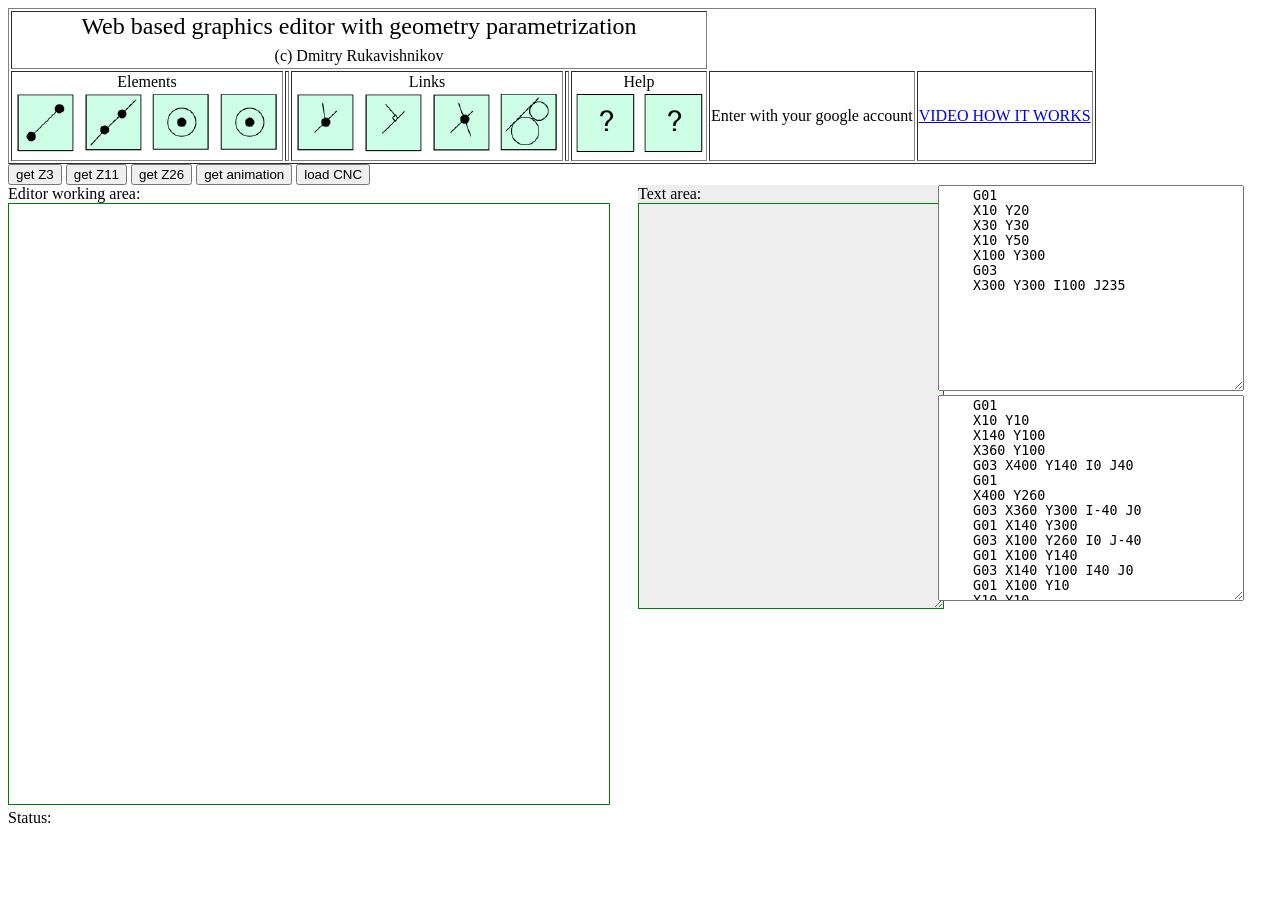
==== medit_js/index.html @ 90aa2f68 "image element" ====
<!DOCTYPE html>
<html lang="en">
<head>
    <meta charset="UTF-8">
    <!--
    <script src="https://apis.google.com/js/platform.js" async defer></script>
    <meta name="google-signin-client_id" content="969635208938-bp47bbnqslk7h82t3ki92hpgsom0dcsm.apps.googleusercontent.com">
    -->
    <title>Title</title>
    <style>
        .editor {
            float: left;
            width: 630px;
            height: 630px;
            border: 1px;
            border-color: black;
        }
        .text1 {
            float: left;
            width: 300px;
            height: 400px;
            border: 1px;
            background-color:#eee;
            border-color: black;
        }
        .row:after {
            content: "";
            display: table;
            clear: both;
        }


        .myButton {
            -moz-box-shadow: 0px 0px 0px 0px #3dc21b;
            -webkit-box-shadow: 0px 0px 0px 0px #3dc21b;
            box-shadow: 0px 0px 0px 0px #3dc21b;
            background-color:#44c767;
            -moz-border-radius:7px;
            -webkit-border-radius:7px;
            border-radius:7px;
            border:1px solid #18ab29;
            display:inline-block;
            cursor:pointer;
            color:#ffffff;
            font-family:Arial;
            font-size:21px;
            padding:9px 31px;
            text-decoration:none;
            text-shadow:0px 1px 0px #2f6627;
        }
        .myButton:hover {
            background-color:#5cbf2a;
        }
        .myButton:active {
            position:relative;
            top:1px;
        }
        .imgButton:active {
            position:relative;;
            top: 3px;
        }



        .modal {
            display: none; /* Hidden by default */
            position: fixed; /* Stay in place */
            z-index: 1; /* Sit on top */
            padding-top: 100px; /* Location of the box */
            left: 0;
            top: 0;
            width: 700px; /* Full width */
            height: 100%; /* Full height */
            overflow: auto; /* Enable scroll if needed */
            background-color: rgb(0,0,0); /* Fallback color */
            background-color: rgba(0,0,0,0.4); /* Black w/ opacity */
        }

        /* Modal Content */
        .modal-content {
            background-color: #fefefe;
            margin: auto;
            padding: 20px;
            border: 1px solid #888;
            width: 80%;
        }

        /* The Close Button */
        .close {
            color: #aaaaaa;
            float: right;
            font-size: 28px;
            font-weight: bold;
        }

        .close:hover,
        .close:focus {
            color: #000;
            text-decoration: none;
            cursor: pointer;
        }

    </style>
</head>
<body>
<div id = 'gtest'></div>
<div id="helpModal" class="modal">
    <div class="modal-content">
        <span class="close" onclick="editor.closeHelp()">&times;</span>
        <textarea style="height: 300px; width: 100%">
            Инструкция по работе с редактором

Важное замечание: на данный момент перпендикуляр строится только между отрезками.

Редактор имеет две рабочие области - графическое окно и окно команд. Пользователь может вводить данные в любом из окон. Состояние другого окна обновляется автоматически.
Ввод данных в графическом окне производится при помощи панели инструментов. В настоящее время поддерживаются следующие команды:
Геометрические элементы - линия, прямая, окружность.
Взаимосвязи между элементами: привязка к середине, привязка к пересечению, построение перпендикуляра и касательная окружность.

Порядок построения примитивов:
В панели инструментов выбирается элемент и указываются точки, необходимые для построения этого элемента.
Редактирование примитивов:
При наведении на элемент появляются управляющие точки. Для редактирования нужно один раз щелкнуть мышкой на управляющую точку, переместить курсор в нужном направлении и щелкнуть мышкой второй раз.

Работа с привязкой
1. Привязка к середине отрезка. Сначала выбирается точка, которая будет привязана. Это может быть конец отрезка или центр окружности.
Затем выбирается отрезок, к оторому будет производится привязка. Управляющие точки которые используются для задания прямой и радиуса окружности не могут быть привязаны.
2. Привязка к пересечению. Выбирается точка, которая будет привязана. Затем выбирается пара элементов, к пересечению которых будет производится привязка. Если пересечений несколько, будет выбрана ближайшее пересечение к последнему нажатию мышки.
3. Построение препендикуляра. Выбирается отрезок, который станет перпендикуляром, затем отрезок, на который будет опущен перпендикуляр.
4. Привязка окружности. Выбирается окружность, затем два элемента (линия, отрезок, окружность), к которым будет привязана первая указанная окружность. Затем пользователь выбирает вариант размещения касательной окружности.
Также в режиме текстового окна доступна привязка "равенство". Например, можно сделать радиус одной окружности равным радиусу другой окружности следующим образом:
c0001[1]=eq("c0000[1]")
Здесь c0000, c0001 соотвественно независимая и зависимая окружности (точнее их имена).
c0000[1] - обращение ко второму элементу массива данных окружности (это радиус)
Структура данных окружности:
[[xc, yc], r]
Имея информацию о структуре данных элемента, можно задать зависимость любого скаларного параметра.


ls000.p0=point("100","100")
ls000.p1=point("465","103")
ls000=lineseg("ls000.p0","ls000.p1")
ls001.p0=point("89","98")
ls001.p1=point("103","167")
ls001=lineseg("ls001.p0","ls001.p1")
ls001.p1=len("-70","ls001.p0","ls001")
layer=layer("f")
c1000.c=point("103","167")
c1000=circle("c1000.c","231")
c1000.c=coin("ls001.p1")
ls002.p0=point("103","167")
ls002.p1=point("324","102")
layer=layer("0")
ls002=lineseg("ls002.p0","ls002.p1")
ls002.p0=coin("ls001.p1")
ls002.p1=int("c1000","ls000","0")
ls003.p0=point("137","394")
ls003.p1=point("192","477")
ls003=lineseg("ls003.p0","ls003.p1")
ls003.p1=len("-100","ls003.p0","ls003")
layer=layer("f")
c1001.c=point("333","392")
c1001=circle("c1001.c","118")
c1002.c=point("192","477")
c1002=circle("c1002.c","198")
c1002.c=coin("ls003.p1")
layer=layer("0")
ls004.p0=point("192","477")
ls004.p1=point("390","496")
ls004=lineseg("ls004.p0","ls004.p1")
ls004.p0=coin("ls003.p1")
ls004.p1=int("c1001","c1002","0")
ls005.p0=point("333","392")
ls005.p1=point("390","496")
ls005=lineseg("ls005.p0","ls005.p1")
ls005.p0=coin("c1001.c")
ls005.p1=int("c1001","c1002","0")

    </textarea>
    </div>
</div>
<script>
function onSignIn(googleUser) {
var profile = googleUser.getBasicProfile();
var gt = document.getElementById('gtest');
console.log('ID: ' + profile.getId()); // Do not send to your backend! Use an ID token instead.
console.log('Name: ' + profile.getName());
console.log('Image URL: ' + profile.getImageUrl());
console.log('Email: ' + profile.getEmail()); // This is null if the 'email' scope is not present.
    var gtt = profile.getName();
    //debugger;
    gt.innerHTML = "<img src='" + profile.getImageUrl() + "'>" + gtt;
};
</script>
<div>
    <table border="1" border-color="black">
        <tr><td colspan="5" align="center" style="font-size:18pt">Web based graphics editor with geometry parametrization<br>
            <span style="font-size:12pt">(c) Dmitry Rukavishnikov</span></td></tr>

        <tr>
            <td align="center">Elements<br>
                <img src="img/lineseg64x64.png" onclick="editor.lineseg()" class="imgButton">
                <img src="img/line64x64.png" onclick="editor.line()" class="imgButton" >
                <img src="img/circle64x64.png" onclick="editor.circle()" class="imgButton">
                <img src="img/circle64x64.png" onclick="editor.text()" class="imgButton">
            </td><td>  </td>
            <td align="center">
                Links<br>
                <img src="img/mid64x64.png" onclick="editor.mid()" class="imgButton">
                <img src="img/per64x64.png" onclick="editor.per_ls()" class="imgButton">
                <img src="img/int64x64.png" onclick="editor.int()" class="imgButton">
                <img src="img/tan64x64.png" onclick="editor.tan2()" class="imgButton">
        </td><td>  </td>
            <td align = "center">
                Help<br>
                <img src="img/help64x64.png" onclick="editor.showHelp()" class="imgButton">
                <img src="img/help64x64.png" onclick="editor.showPointTextsToggle()" class="imgButton" id = 'showPointTextsToggle'>

            </td>
            <td>
                <div class="g-signin2" data-onsuccess="onSignIn">Enter with your google account</div>
            </td>
            <td>
                <div><a href="https://www.youtube.com/watch?v=xYf8ZKfnsjg">VIDEO HOW IT WORKS</a></div>
            </td>
        </tr>
   </table>

</div>

<button onclick="bz3();">get Z3</button>
<button onclick="bz11();">get Z11</button>
<button onclick="bz26();">get Z26</button>
<button onclick="bzanim00();">get animation</button>
<button onclick="loadCNC();">load CNC</button>
<div>
<div style="border-color: black; border: 3px" class="editor">
    <div>
    Editor working area:<br>
    <canvas id='c1' width="600px" height="600px" style="border: 1px; border-color: green; border-style: solid; width: 600px; height: 600px" ></canvas>
    </div>
    Status:<br>
    <div id="status">

    </div>
</div>
    <div class="text1">
        Text area:
        <textarea title="Editor text area" id="t1" class="text1" style=
                "border: 1px; border-color: green; border-style: solid;"
                  onmouseout="editor.textAreaLeave()" onkeyup="editor.textAreaChanged()">

        </textarea>

    </div>

</div>
<div id="intervalButtonsArea"></div>

<script src="index.js"></script>

<textarea id="z3" style="display: none;">
layer=layer("f")
ls000.p0=point("112","215")
ls000.p1=point("460","215")
layer=layer("0")
ls000=lineseg("ls000.p0","ls000.p1")
layer=layer("f")
ls001.p0=point("150","275")
ls001.p1=point("150","36")
layer=layer("0")
ls001=lineseg("ls001.p0","ls001.p1")
layer=layer("f")
ls002.p0=point("150","215")
ls002.p1=point("204","259")
layer=layer("0")
ls002=lineseg("ls002.p0","ls002.p1")
layer=layer("f")
ls002.p0=int("ls001","ls000","0")
ls002.p1=len("-70","ls002.p0","ls002")
ls003.p0=point("204","259")
ls003.p1=point("365","215")
layer=layer("0")
ls003=lineseg("ls003.p0","ls003.p1")
layer=layer("f")
c1000.c=point("204","259")
c1000=circle("c1000.c","166")
c1000.c=coin("ls002.p1")
ls003.p0=coin("ls002.p1")
ls003.p1=int("c1000","ls000","0")
ls004.p0=point("285","237")
ls004.p1=point("150","166")
layer=layer("0")
ls004=lineseg("ls004.p0","ls004.p1")
layer=layer("f")
ls004.p0=mid("ls003")
c1001.c=point("285","237")
c1001=circle("c1001.c","152")
c1001.c=mid("ls003")
ls004.p1=int("c1001","ls001","0")
</textarea>
<script>
    function bz3() {
        document.getElementById('t1').value=document.getElementById('z3').value;
        editor.textAreaChanged();
        editor.textAreaLeave();

    };
</script>

<textarea id="z11" style="display: none;">
layer=layer("0")
ls000.p0=point("232","333")
ls000.p1=point("418","335")
ls000=lineseg("ls000.p0","ls000.p1")
ls001.p0=point("232","333")
ls001.p1=point("278","280")
ls001=lineseg("ls001.p0","ls001.p1")
ls001.p0=coin("ls000.p0")
ls001.p1=len("-70","ls001.p0","ls001")
c1000.c=point("278","280")
layer=layer("f")
c1000=circle("c1000.c","210")
c1000.c=coin("ls001.p1")
c1001.c=point("418","335")
c1001=circle("c1001.c","101")
ls002.p0=point("418","335")
ls002.p1=point("487","262")
layer=layer("0")
ls002=lineseg("ls002.p0","ls002.p1")
c1001.c=coin("ls000.p1")
ls002.p0=coin("ls000.p1")
ls002.p1=int("c1000","c1001","0")
ls003.p0=point("487","262")
ls003.p1=point("278","280")
ls003=lineseg("ls003.p0","ls003.p1")
ls003.p0=int("c1000","c1001","0")
ls003.p1=coin("ls001.p1")
ls004.p0=point("474","214")
ls004.p1=point("478","44")
ls004=lineseg("ls004.p0","ls004.p1")
ls005.p0=point("383","271")
ls005.p1=point("478","59")
ls005=lineseg("ls005.p0","ls005.p1")
c1002.c=point("383","271")
layer=layer("f")
c1002=circle("c1002.c","232")
c1002.c=mid("ls003")
ls005.p0=mid("ls003")
ls005.p1=int("c1002","ls004","0")
</textarea>
<script>
    function bz11() {
        document.getElementById('t1').value=document.getElementById('z11').value;
        editor.textAreaChanged();
        editor.textAreaLeave();

    };
</script>
<textarea id="z26" style="display: none;">
layer=layer("0")
ls000.p0=point("187","315")
ls000.p1=point("429","314")
ls000=lineseg("ls000.p0","ls000.p1")
ls001.p0=point("429","314")
ls001.p1=point("523","347")
ls001=lineseg("ls001.p0","ls001.p1")
ls001.p0=coin("ls000.p1")
ls001.p1=len("-100","ls001.p0","ls001")
c1000.c=point("523","347")
layer=layer("f")
c1000=circle("c1000.c","216")
c1001.c=point("319","418")
c1001=circle("c1001.c","152")
c1002.c=point("187","315")
c1002=circle("c1002.c","168")
c1003.c=point("187","315")
c1003=circle("c1003.c","111")
c1000.c=coin("ls001.p1")
c1002.c=coin("ls000.p0")
ls002.p0=point("523","347")
ls002.p1=point("319","418")
layer=layer("0")
ls002=lineseg("ls002.p0","ls002.p1")
ls002.p0=coin("ls001.p1")
ls002.p1=int("c1000","c1002","0")
ls003.p0=point("187","315")
ls003.p1=point("319","418")
ls003=lineseg("ls003.p0","ls003.p1")
ls003.p0=coin("ls000.p0")
ls003.p1=int("c1002","c1000","1")
c1001.c=coin("ls003.p1")
c1003.c=coin("ls000.p0")
ls004.p0=point("187","315")
ls004.p1=point("288","270")
ls004=lineseg("ls004.p0","ls004.p1")
ls005.p0=point("319","418")
ls005.p1=point("288","270")
ls005=lineseg("ls005.p0","ls005.p1")
ls004.p0=coin("ls000.p0")
ls004.p1=int("c1003","c1001","0")
ls005.p0=coin("ls003.p1")
ls005.p1=int("c1003","c1001","0")
ls006.p0=point("165","354")
ls006.p1=point("168","72")
ls006=lineseg("ls006.p0","ls006.p1")
c1004.c=point("288","270")
layer=layer("f")
c1004=circle("c1004.c","195")
c1004.c=int("c1003","c1001","0")
ls007.p0=point("288","270")
ls007.p1=point("168","116")
layer=layer("0")
ls007=lineseg("ls007.p0","ls007.p1")
ls007.p0=int("c1003","c1001","0")
ls007.p1=int("c1004","ls006","0")
</textarea>
<textarea id="anim00" style="display: none;">
pline01.p00=point("100","100")
pline01.p01=point("100","450")
pline01.p02=point("210","310")
pline01.p03=point("210","480")
pline01.p04=point("500","500")
pline01.p05=point("500","100")
pline01.p06=point("100","100")
p01=point("595906","20")
pline01=pline("pline01.p00","pline01.p01","pline01.p02","pline01.p03","pline01.p04","pline01.p05","pline01.p06")
c1000.c=point("100","358")
c1000=circle("c1000.c","20")
c1000.c=plineMove("pline01","p01","0")
t01=setInterval("10","p01","0","myinc2","1")
c1001.c=point("326","293")
c1001=circle("c1001.c","60")
move_right=setInterval("100","c1001.c","0","myinc2","1")
move_down=setInterval("100","c1001.c","1","myinc2","1")
move_left=setInterval("100","c1001.c","0","mydec2","1")
move_up=setInterval("100","c1001.c","1","mydec2","1")
bigger=setInterval("100","c1001","1","myinc2","1")
smaller=setInterval("100","c1001","1","mydec2","1")
c1002.c=point("272","430")
c1002=circle("c1002.c","207")
c1002=tan21("c1001","c1000","4")
c1003.c=point("410","312")
c1003=circle("c1003.c","26")
c1003=tan21("c1002","c1001","1")
ls000.p0=point("210","458")
ls000.p1=point("209","135")
ls000=lineseg("ls000.p0","ls000.p1")
c1004.c=point("243","191")
c1004=circle("c1004.c","34")
c1004=tan21("c1002","ls000","2")
c1005.c=point("217","439")
c1005=circle("c1005.c","122")
c1005=tan21("c1001","c1000","7")
</textarea>
<textarea id="CNC1" style="width: 300px; height: 200px;">
    G01
    X10 Y20
    X30 Y30
    X10 Y50
    X100 Y300
    G03
    X300 Y300 I100 J235
</textarea>

<textarea id="CNC" style="width: 300px; height: 200px;">
    G01
    X10 Y10
    X140 Y100
    X360 Y100
    G03 X400 Y140 I0 J40
    G01
    X400 Y260
    G03 X360 Y300 I-40 J0
    G01 X140 Y300
    G03 X100 Y260 I0 J-40
    G01 X100 Y140
    G03 X140 Y100 I40 J0
    G01 X100 Y10
    X10 Y10
</textarea>
<textarea id='CNCround_rect_aux' style="display: none;">



</textarea>
<script>
    function bz26() {
        document.getElementById('t1').value=document.getElementById('z26').value;
        editor.textAreaChanged();
        editor.textAreaLeave();

    };
    function bzanim00() {
        document.getElementById('t1').value=document.getElementById('anim00').value;
        editor.textAreaChanged();
        editor.textAreaLeave();

    }
    function loadCNC() {
        var s = document.getElementById('CNC').value;
        var CNClines = editor.parser.CNCsplitter(s);
        var pa = editor.parser.CNCsplitted2pointsArray(CNClines);
        var ta = editor.parser.CNCpointsArray2paraeditText(pa);
        document.getElementById('t1').value = ta;
        editor.textAreaChanged();
        editor.textAreaLeave();

    }
    function loadCNCroundrect() {
        
    }
</script>
</body>

</html>
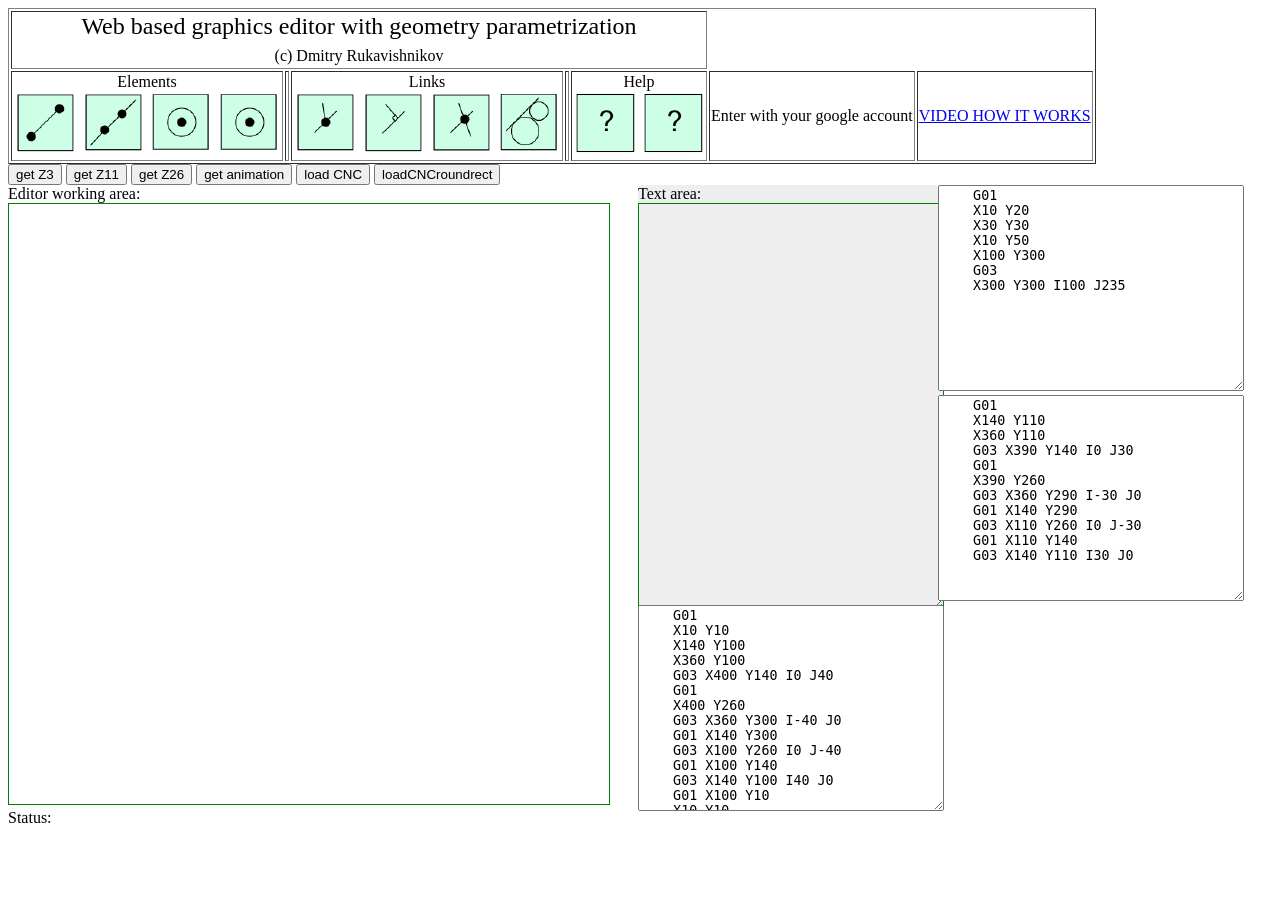
==== commit beaff1a8: "CNC first complete example - round rectange" ====
--- a/medit_js/index.html
+++ b/medit_js/index.html
@@ -233,6 +233,7 @@
 <button onclick="bz26();">get Z26</button>
 <button onclick="bzanim00();">get animation</button>
 <button onclick="loadCNC();">load CNC</button>
+<button onclick="loadCNCroundrect();">loadCNCroundrect</button>
 <div>
 <div style="border-color: black; border: 3px" class="editor">
     <div>
@@ -465,6 +466,19 @@
 
 <textarea id="CNC" style="width: 300px; height: 200px;">
     G01
+    X140 Y110
+    X360 Y110
+    G03 X390 Y140 I0 J30
+    G01
+    X390 Y260
+    G03 X360 Y290 I-30 J0
+    G01 X140 Y290
+    G03 X110 Y260 I0 J-30
+    G01 X110 Y140
+    G03 X140 Y110 I30 J0
+</textarea>
+<textarea id="CNCround_rect" style="width: 300px; height: 200px;">
+    G01
     X10 Y10
     X140 Y100
     X360 Y100
@@ -480,9 +494,7 @@
     X10 Y10
 </textarea>
 <textarea id='CNCround_rect_aux' style="display: none;">
-
-
-
+i3=image("./CNC/round_rect.png","102","103","298","195")
 </textarea>
 <script>
     function bz26() {
@@ -508,7 +520,14 @@
 
     }
     function loadCNCroundrect() {
-        
+        var s = document.getElementById('CNCround_rect').value;
+        var s2= document.getElementById('CNCround_rect_aux').value;
+        var CNClines = editor.parser.CNCsplitter(s);
+        var pa = editor.parser.CNCsplitted2pointsArray(CNClines);
+        var ta = editor.parser.CNCpointsArray2paraeditText(pa);
+        document.getElementById('t1').value = s2 + ta;
+        editor.textAreaChanged();
+        editor.textAreaLeave();
     }
 </script>
 </body>
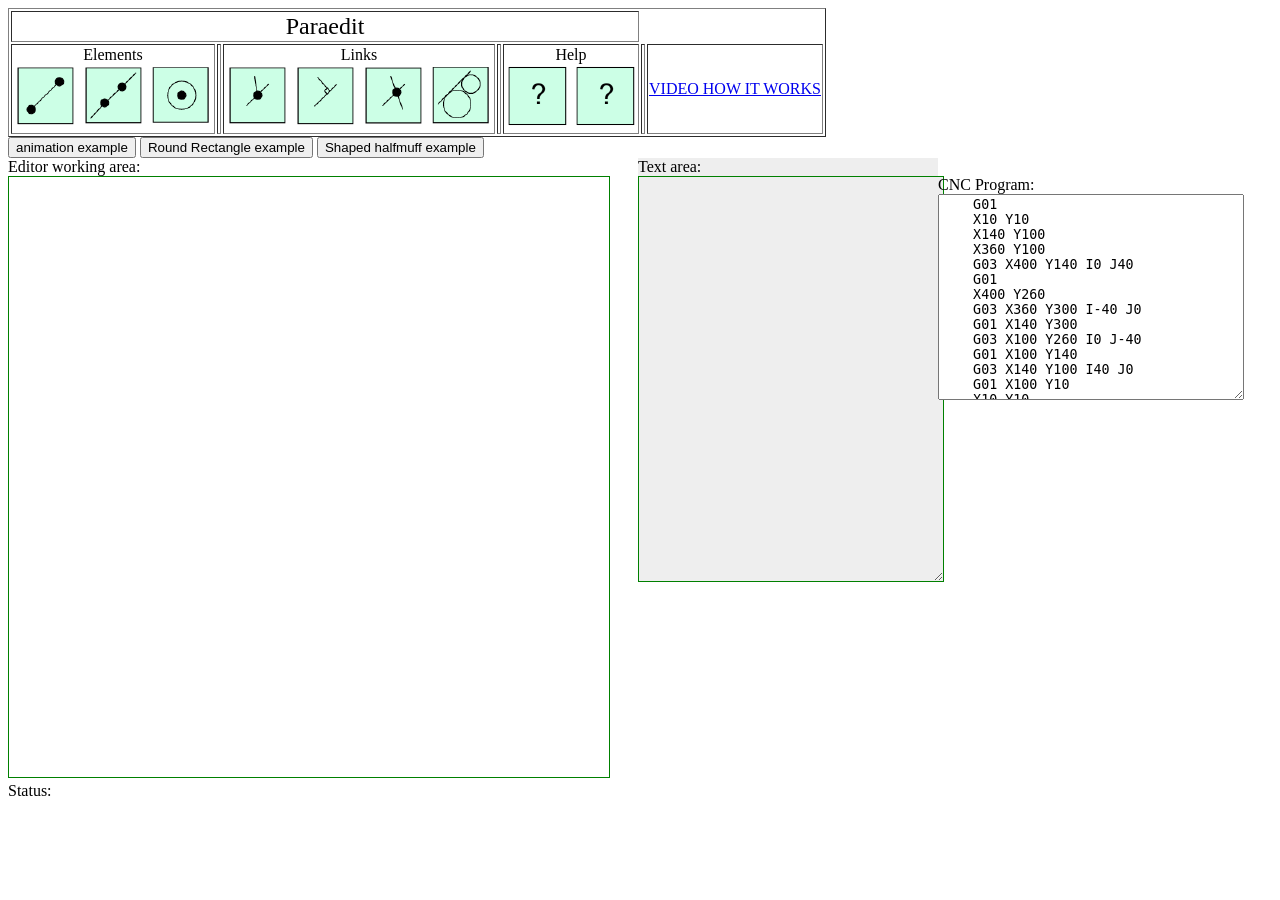
==== commit 74460781: "canvas properties lineWidth, strokeStyle etc" ====
--- a/medit_js/index.html
+++ b/medit_js/index.html
@@ -6,7 +6,7 @@
     <script src="https://apis.google.com/js/platform.js" async defer></script>
     <meta name="google-signin-client_id" content="969635208938-bp47bbnqslk7h82t3ki92hpgsom0dcsm.apps.googleusercontent.com">
     -->
-    <title>Title</title>
+    <title>Paraedit</title>
     <style>
         .editor {
             float: left;
@@ -48,6 +48,28 @@
             text-decoration:none;
             text-shadow:0px 1px 0px #2f6627;
         }
+
+        .btn {
+    display: inline-block;
+    padding: 6px 12px;
+    margin-bottom: 0;
+    font-size: 14px;
+    font-weight: 400;
+    line-height: 1.42857143;
+    text-align: center;
+    white-space: nowrap;
+    vertical-align: middle;
+    -ms-touch-action: manipulation;
+    touch-action: manipulation;
+    cursor: pointer;
+    -webkit-user-select: none;
+    -moz-user-select: none;
+    -ms-user-select: none;
+    user-select: none;
+    background-image: none;
+    border: 1px solid transparent;
+    border-radius: 4px;
+}
         .myButton:hover {
             background-color:#5cbf2a;
         }
@@ -194,15 +216,17 @@
 </script>
 <div>
     <table border="1" border-color="black">
-        <tr><td colspan="5" align="center" style="font-size:18pt">Web based graphics editor with geometry parametrization<br>
-            <span style="font-size:12pt">(c) Dmitry Rukavishnikov</span></td></tr>
+        <tr><td colspan="5" align="center" style="font-size:18pt">Paraedit<br>
+            <span style="font-size:12pt;display: none;"
+            >(c) Dmitry Rukavishnikov</span></td></tr>
 
         <tr>
             <td align="center">Elements<br>
                 <img src="img/lineseg64x64.png" onclick="editor.lineseg()" class="imgButton">
                 <img src="img/line64x64.png" onclick="editor.line()" class="imgButton" >
                 <img src="img/circle64x64.png" onclick="editor.circle()" class="imgButton">
-                <img src="img/circle64x64.png" onclick="editor.text()" class="imgButton">
+                <img src="img/circle64x64.png" onclick="editor.text()" class="imgButton"
+                style="display: none;">
             </td><td>  </td>
             <td align="center">
                 Links<br>
@@ -218,7 +242,8 @@
 
             </td>
             <td>
-                <div class="g-signin2" data-onsuccess="onSignIn">Enter with your google account</div>
+                <div class="g-signin2" data-onsuccess="onSignIn"
+                style="display: none;">Enter with your google account</div>
             </td>
             <td>
                 <div><a href="https://www.youtube.com/watch?v=xYf8ZKfnsjg">VIDEO HOW IT WORKS</a></div>
@@ -227,13 +252,16 @@
    </table>
 
 </div>
-
+<div style="display: none;">
 <button onclick="bz3();">get Z3</button>
 <button onclick="bz11();">get Z11</button>
 <button onclick="bz26();">get Z26</button>
-<button onclick="bzanim00();">get animation</button>
-<button onclick="loadCNC();">load CNC</button>
-<button onclick="loadCNCroundrect();">loadCNCroundrect</button>
+    <button class="btn" onclick="loadCNC();">load CNC</button>
+</div>
+<button onclick="bzanim00();">animation example</button>
+
+<button class="myButton;" onclick="loadCNCroundrect();">Round Rectangle example</button>
+<button class="myButton;" onclick="loadCNCroundrect();">Shaped halfmuff example</button>
 <div>
 <div style="border-color: black; border: 3px" class="editor">
     <div>
@@ -454,7 +482,7 @@
 c1005=circle("c1005.c","122")
 c1005=tan21("c1001","c1000","7")
 </textarea>
-<textarea id="CNC1" style="width: 300px; height: 200px;">
+<textarea id="CNC1" style="width: 300px; height: 200px;display: none;">
     G01
     X10 Y20
     X30 Y30
@@ -463,8 +491,9 @@
     G03
     X300 Y300 I100 J235
 </textarea>
-
-<textarea id="CNC" style="width: 300px; height: 200px;">
+<br>
+CNC Program:<br>
+<textarea id="CNC" style="width: 300px; height: 200px;display: none;">
     G01
     X140 Y110
     X360 Y110
@@ -509,7 +538,7 @@
         editor.textAreaLeave();
 
     }
-    function loadCNC() {
+    function loadCNC2() {
         var s = document.getElementById('CNC').value;
         var CNClines = editor.parser.CNCsplitter(s);
         var pa = editor.parser.CNCsplitted2pointsArray(CNClines);
@@ -529,6 +558,114 @@
         editor.textAreaChanged();
         editor.textAreaLeave();
     }
+    function getPointsMuff(alfa) {
+        var rez = {};
+        var scale = 4;
+        var R0 = scale*63;
+        var R1 = scale*69.7;
+        var Rout = scale*73;
+        var Ri = scale*18;
+        var Rt = scale*3;
+        var a1 = 27 * Math.PI / 180.;
+        var a2 = 45 * Math.PI / 180.;
+        var p0 = [R0 * Math.sin(alfa), R0 * Math.cos(alfa)];
+        var p1 = [R1 * Math.sin(alfa+a1), R1 * Math.cos(alfa+a1)];
+        var p2 = [R0 * Math.sin(alfa+a2), R0 * Math.cos(alfa+a2)];
+        var L01 = Math.sqrt( (p1[0] - p0[0]) * (p1[0] - p0[0]) +
+            (p1[1] - p0[1]) * (p1[1] - p0[1]));
+        var h = Math.sqrt( Ri*Ri - L01*L01/4);
+        var pm = [ (p0[0] + p1[0]) / 2, (p0[1] + p1[1]) / 2];
+        var lm = []; editor.gc.line_point_point(lm, p0,p1);
+        var c = [pm[0] - h * lm[0], pm[1] - h * lm[1]];
+        rez.p0 = p0;
+        rez.p1 = p1;
+        rez.p2 = p2;
+        rez.c = c;
+        return rez;
+    };
+    function getKeyPointsTool() {
+        var scale = 4;
+        var cx = 00;
+        var cy = 00;
+        var a = []; var ps = [];
+        var Ri = 18*scale; var Rt = 3*scale;
+        var n = 8;
+        var s = '';
+        for (i=0; i<n; i++) {
+            var da = 2 * Math.PI / n;
+            a.push(getPointsMuff(i * da));
+            var l1 = []; editor.gc.line_point_point(l1, a[i].p1, a[i].p2);
+            var l2 = [l1[0], l1[1], l1[2] + Rt];
+            a[i].l1 = l1;
+            a[i].l2 = l2;
+            a[i].c1 = [[a[i].c[0], a[i].c[1]], Ri];
+        };
+        for (i=0; i<n; i++) {
+            a[i].p0t = [0, 0]; editor.gc.point_int_line_circle_radius_selector(
+                a[i].p0t, a[(i + n -1) % n].l1, a[i].c1, Rt, [1, -1, 1]);
+            a[i].p1t = [0, 0]; editor.gc.point_int_line_circle_radius_selector(
+                a[i].p1t, a[i].l1, a[i].c1, Rt, [-1, -1, 1]);
+            a[i].p0t[0] = Math.trunc(a[i].p0t[0] );
+            a[i].p0t[1] = Math.trunc(a[i].p0t[1] );
+            a[i].p1t[0] = Math.trunc(a[i].p1t[0] );
+            a[i].p1t[1] = Math.trunc(a[i].p1t[1] );
+            ps.push(a[i].p0);
+            ps.push(a[i].p1);
+
+        };
+        for (i=0; i<n; i++) {
+            ps.push(a[i].p0t);
+            ps.push(a[i].p1t);
+
+        }
+
+        return {ps: ps, cs: a[0].cout, csss: s, a: a};
+
+    };
+    var ps11 = getKeyPointsTool();
+
+    loadCNCpnts(ps11);
+
+    function loadCNCpnts(ps1) {
+        var cx = 300; var cy = 300;
+        var s = '';
+        var scnc = 'G01 X0 Y0\n';
+
+        for (i=0; i<ps1.ps.length; i++) {
+            ps1.ps[i][0]=cx + Number(ps1.ps[i][0]);
+            ps1.ps[i][1]=cy + ps1.ps[i][1];
+        };
+        for (i=0; i<ps1.a.length; i++) {
+
+            ps1.a[i].cout = [[ps1.a[i].c1[0][0]+cx, ps1.a[i].c1[0][1]+cy],ps1.a[i].c1[1]];
+            s+=parser.textCircle(ps1.a[i].cout);
+            var II = -(ps1.a[i].p0t[0] - ps1.a[i].cout[0][0]);
+            var IJ = -(ps1.a[i].p0t[1] - ps1.a[i].cout[0][1]);
+            var t = 'G01 X'+ps1.a[i].p0t[0].toString()+' Y'+ps1.a[i].p0t[1].toString()+'\n';
+                    if (i==0) t = 'G01 X210 Y553\n'+t;
+            scnc+=t;
+            scnc+='G02 X';
+            scnc+=ps1.a[i].p1[0].toString()+ ' Y'+ps1.a[i].p1[1].toString()+
+                    ' I'+II.toString()+' J'+IJ.toString()+' \n';
+        };
+        //ps1.ps.length=3;
+        var ta;
+        ta+='i2=image("./CNC/muff.png","0","0","600","600")\n';
+        ta+= editor.parser.CNCpointsArray2paraeditText(ps1.ps);
+        ta+='c00.p0=point("300","300")\nc00=circle("c00.p0","5")\n';
+        ta+=s;
+
+        document.getElementById('CNCround_rect').value = scnc;
+
+        var taCNC=parser.CNCsplitter(scnc);
+        var taPA=parser.CNCsplitted2pointsArray(taCNC);
+
+        ta+= parser.CNCpointsArray2paraeditText(taPA);
+        document.getElementById('t1').value = ta;
+        editor.textAreaChanged();
+        editor.textAreaLeave();
+
+    }
 </script>
 </body>
 
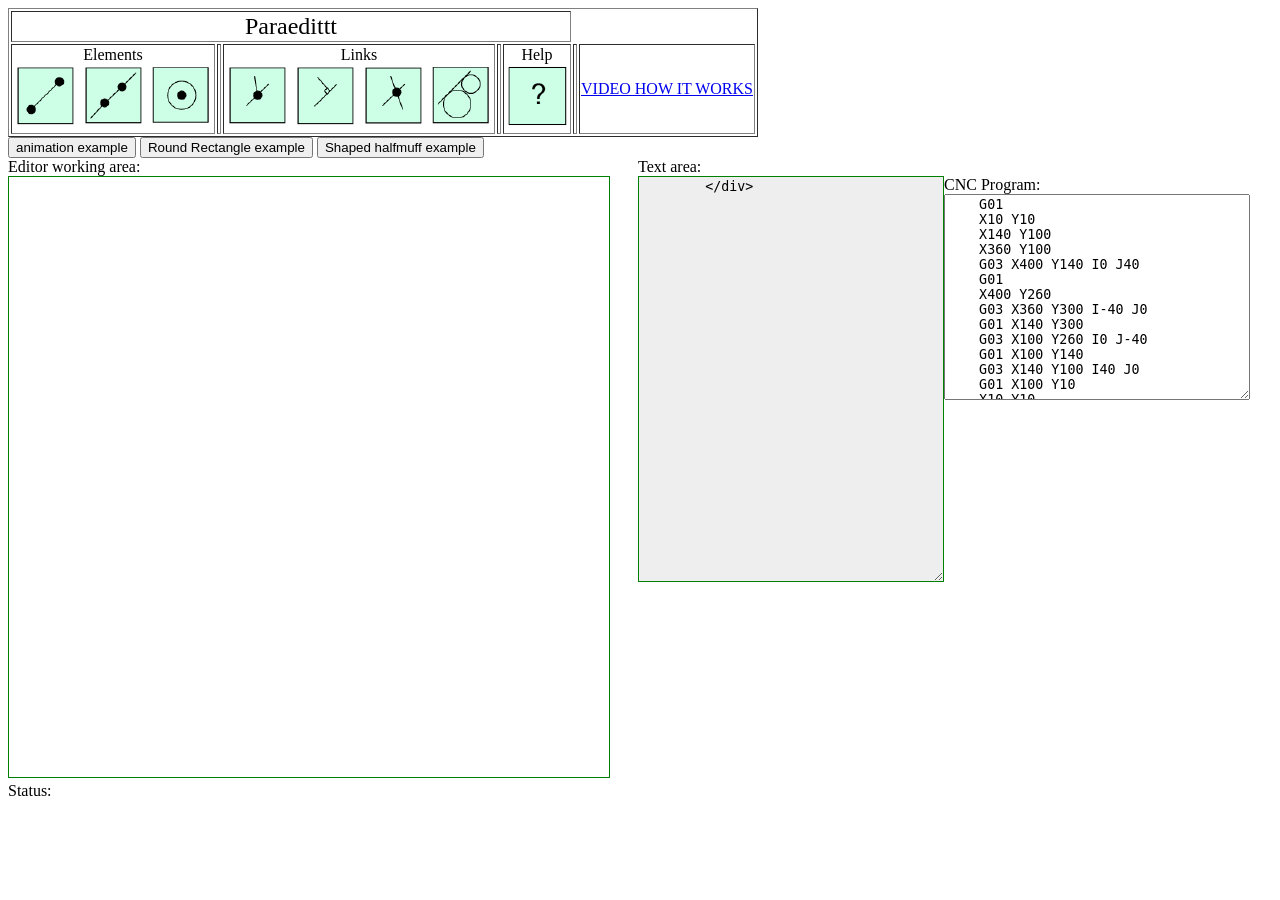
==== commit 83d06e63: "commit before autolisp" ====
--- a/medit_js/index.html
+++ b/medit_js/index.html
@@ -216,7 +216,7 @@
 </script>
 <div>
     <table border="1" border-color="black">
-        <tr><td colspan="5" align="center" style="font-size:18pt">Paraedit<br>
+        <tr><td colspan="5" align="center" style="font-size:18pt">Paraedittt<br>
             <span style="font-size:12pt;display: none;"
             >(c) Dmitry Rukavishnikov</span></td></tr>
 
@@ -237,7 +237,8 @@
         </td><td>  </td>
             <td align = "center">
                 Help<br>
-                <img src="img/help64x64.png" onclick="editor.showHelp()" class="imgButton">
+                <img src="img/help64x64.png" onclick="editor.showHelp()" class="imgButton"
+                style="display: none">
                 <img src="img/help64x64.png" onclick="editor.showPointTextsToggle()" class="imgButton" id = 'showPointTextsToggle'>
 
             </td>
@@ -263,7 +264,7 @@
 <button class="myButton;" onclick="loadCNCroundrect();">Round Rectangle example</button>
 <button class="myButton;" onclick="loadCNCroundrect();">Shaped halfmuff example</button>
 <div>
-<div style="border-color: black; border: 3px" class="editor">
+<div style="border-color: black; border: 3px;" class="editor">
     <div>
     Editor working area:<br>
     <canvas id='c1' width="600px" height="600px" style="border: 1px; border-color: green; border-style: solid; width: 600px; height: 600px" ></canvas>
@@ -273,12 +274,13 @@
 
     </div>
 </div>
-    <div class="text1">
-        Text area:
+    <div style="float: left;">
+        <div>Text area:</div>
+        <div>
         <textarea title="Editor text area" id="t1" class="text1" style=
                 "border: 1px; border-color: green; border-style: solid;"
                   onmouseout="editor.textAreaLeave()" onkeyup="editor.textAreaChanged()">
-
+        </div>
         </textarea>
 
     </div>
@@ -286,7 +288,7 @@
 </div>
 <div id="intervalButtonsArea"></div>
 
-<script src="index.js"></script>
+<script src="i2.js"></script>
 
 <textarea id="z3" style="display: none;">
 layer=layer("f")
@@ -525,6 +527,8 @@
 <textarea id='CNCround_rect_aux' style="display: none;">
 i3=image("./CNC/round_rect.png","102","103","298","195")
 </textarea>
+
+
 <script>
     function bz26() {
         document.getElementById('t1').value=document.getElementById('z26').value;
@@ -553,11 +557,171 @@
         var s2= document.getElementById('CNCround_rect_aux').value;
         var CNClines = editor.parser.CNCsplitter(s);
         var pa = editor.parser.CNCsplitted2pointsArray(CNClines);
-        var ta = editor.parser.CNCpointsArray2paraeditText(pa);
+        var ta = editor.parser.CNCpointsArray2paraeditText('round', pa, '10');
         document.getElementById('t1').value = s2 + ta;
         editor.textAreaChanged();
         editor.textAreaLeave();
     }
+
+    function getPointsMuff2(alfa) {
+        var rez = {};
+        var scale = 4;
+        var R0 = scale*63;
+        var R1 = scale*69.7;
+        var Rout = scale*73;
+        var Ri = scale*18;
+        var Rt = scale*3;
+        var a1 = 27 * Math.PI / 180.;
+        var a2 = 45 * Math.PI / 180.;
+        var p0 = [R0 * Math.sin(alfa), R0 * Math.cos(alfa)];
+        var p1 = [R1 * Math.sin(alfa+a1), R1 * Math.cos(alfa+a1)];
+        var p2 = [R0 * Math.sin(alfa+a2), R0 * Math.cos(alfa+a2)];
+        var c0 = [p0,Ri];
+        var c1 = [p1,Ri];
+        var c = [[0,0],0];
+
+        //     find center of the circle
+
+        editor.gc.point_int_circle_circle_radius_selector(
+            c,         //   result
+            [p0,Ri],   //   circle at p0 with R = Ri
+            [p1,Ri],   //   circle at p1 with R = Ri
+            0,         //   radius of the "tangent circle"
+            [1, 1, 1]  //   selector
+        );
+
+
+        rez.p0 = p0;
+        rez.p1 = p1;
+        rez.p2 = p2;
+        rez.c = c;
+        return rez;
+    };
+    function addPnt(a, p, d) {
+        a.push([p[0] + d[0], p[1]+d[1]]);
+    };
+    function getPlinePointsCNC(offset) {
+        var n = 8;
+        var a = [];
+        var ps = [];
+        var d = [300,300];
+        var s = '';
+        var scale = 4;
+        var R0 = scale*63;
+        var R1 = scale*69.7;
+        var Rout = scale*73;
+        var Ri = scale*18;
+        var Rt = scale*3;
+        var ps0 = [];
+
+        for (i=0; i<n; i++) {
+            var da = 2 * Math.PI / n;
+            var ci;
+            var p0t = [0, 0];
+            var p1t = [0, 0];
+            a.push(getPointsMuff2(i * da));
+            a[i].ci = [[a[i].c[0], a[i].c[1]], Ri - offset];
+        };
+
+        for (i=0; i<n; i++) {
+            a[i].p0t = [0, 0];
+            var ap = a[(i + n - 1) % n].p1;   //   p1 of prev section
+            //   find point p0t
+            editor.gc.point_int_lineseg_circle_radius_selector(
+                a[i].p0t,         //  result
+                [ap, a[i].p0],    //  line segment with prev p1 and p0
+                [a[i].c, Ri],     //  circle equation
+                offset,           //  tool radius
+                [1, -1, 1]        //  selector
+            );
+            a[i].p1t = [0, 0];
+            //   find point p1t
+            editor.gc.point_int_lineseg_circle_radius_selector(
+                a[i].p1t, [a[i].p1, a[i].p2], [a[i].c, Ri ], offset, [-1, -1, 1]
+            );
+        };
+
+        for (i=0; i<n; i++) {
+            //a[i].ci = [[a[i].c[0], a[i].c[1]], Ri - offset];
+            s+= 'G01 X' + (d[0]+a[i].p0t[0]).toFixed(3) +
+            ' Y' + (d[1] + a[i].p0t[1]).toFixed(3)+'\n';
+
+            s+= 'G02 X' + (d[0]+a[i].p1t[0]).toFixed(3) +
+                ' Y' + (d[1] + a[i].p1t[1]).toFixed(3)+
+                    //'\n';
+                    ' I'+ (a[i].c[0]-a[i].p0t[0]).toFixed(3)+
+                    ' J'+ (a[i].c[1]-a[i].p0t[1]).toFixed(3)+'\n';
+            s+= 'G01 X' + (d[0]+a[(i+1)%n].p0t[0]).toFixed(3) +
+                ' Y' + (d[1] + a[(i+1)%n].p0t[1]).toFixed(3)+'\n';
+
+            //addPnt(ps, a[i].p0, d);
+            //addPnt(ps, a[i].p1, d);
+            addPnt(ps, a[i].p0t, d);
+            addPnt(ps, a[i].p1t, d);
+
+        };
+        var tt = parser.CNCsplitter(s);
+        var tt2 = parser.CNCsplitted2pointsArray(tt);
+
+
+        return {CNC: s, ps: ps, a: a, tt: tt2};
+    };
+    function loadCNCpnt2() {
+        var d0 = getPlinePointsCNC(0);
+        var d1 = getPlinePointsCNC(12);
+        var ps = [];
+        var ta2 = '';
+        var dp = [300, 300];
+
+        var ta0 = editor.parser.CNCpointsArray2paraeditText('t0', d0.tt, false);
+        ta0+='st0=props("lineWidth","3")\n';
+        var ta1 = editor.parser.CNCpointsArray2paraeditText('t1', d1.tt, true);
+        ta0+=ta1;
+        for (i=0; i<8; i++) {
+          //  ta2+=editor.parser.textCircle(
+         //       [addP2dp(d1.a[i].c, dp), 4*18]
+
+            //);
+        }
+        ta0+=ta2;
+        document.getElementById('CNCround_rect').value = d1.CNC;
+document.getElementById('t1').value = ta0;
+        editor.textAreaChanged();
+        editor.textAreaLeave();
+
+    }
+
+    function addPA2dp(pa, dp) {
+        for (i=0; i<pa.length; i++) {
+            pa[i][0]+=dp[0]; pa[i][1]+=dp[1];
+        }
+        return (pa);
+    };
+    function addP2dp(p, dp) {
+        p[0]+=dp[0]; p[1]+=dp[1]; return (p);
+    };
+    //editor.showPointTextsToggle();
+    //loadCNCpnt2();
+
+
+
+
+
+
+
+
+
+
+
+
+
+
+
+
+
+
+
+
     function getPointsMuff(alfa) {
         var rez = {};
         var scale = 4;
@@ -583,6 +747,7 @@
         rez.c = c;
         return rez;
     };
+
     function getKeyPointsTool() {
         var scale = 4;
         var cx = 00;
@@ -593,7 +758,7 @@
         var s = '';
         for (i=0; i<n; i++) {
             var da = 2 * Math.PI / n;
-            a.push(getPointsMuff(i * da));
+            a.push(getPointsMuff2(i * da));
             var l1 = []; editor.gc.line_point_point(l1, a[i].p1, a[i].p2);
             var l2 = [l1[0], l1[1], l1[2] + Rt];
             a[i].l1 = l1;
@@ -611,20 +776,16 @@
             a[i].p1t[1] = Math.trunc(a[i].p1t[1] );
             ps.push(a[i].p0);
             ps.push(a[i].p1);
-
         };
         for (i=0; i<n; i++) {
             ps.push(a[i].p0t);
             ps.push(a[i].p1t);
-
-        }
-
+        }
         return {ps: ps, cs: a[0].cout, csss: s, a: a};
-
     };
     var ps11 = getKeyPointsTool();
 
-    loadCNCpnts(ps11);
+    //loadCNCpnts(ps11);
 
     function loadCNCpnts(ps1) {
         var cx = 300; var cy = 300;
@@ -651,7 +812,7 @@
         //ps1.ps.length=3;
         var ta;
         ta+='i2=image("./CNC/muff.png","0","0","600","600")\n';
-        ta+= editor.parser.CNCpointsArray2paraeditText(ps1.ps);
+        ta+= editor.parser.CNCpointsArray2paraeditText('id1', ps1.ps, 100);
         ta+='c00.p0=point("300","300")\nc00=circle("c00.p0","5")\n';
         ta+=s;
 
@@ -660,7 +821,7 @@
         var taCNC=parser.CNCsplitter(scnc);
         var taPA=parser.CNCsplitted2pointsArray(taCNC);
 
-        ta+= parser.CNCpointsArray2paraeditText(taPA);
+        ta+= parser.CNCpointsArray2paraeditText('id2', taPA, 100);
         document.getElementById('t1').value = ta;
         editor.textAreaChanged();
         editor.textAreaLeave();
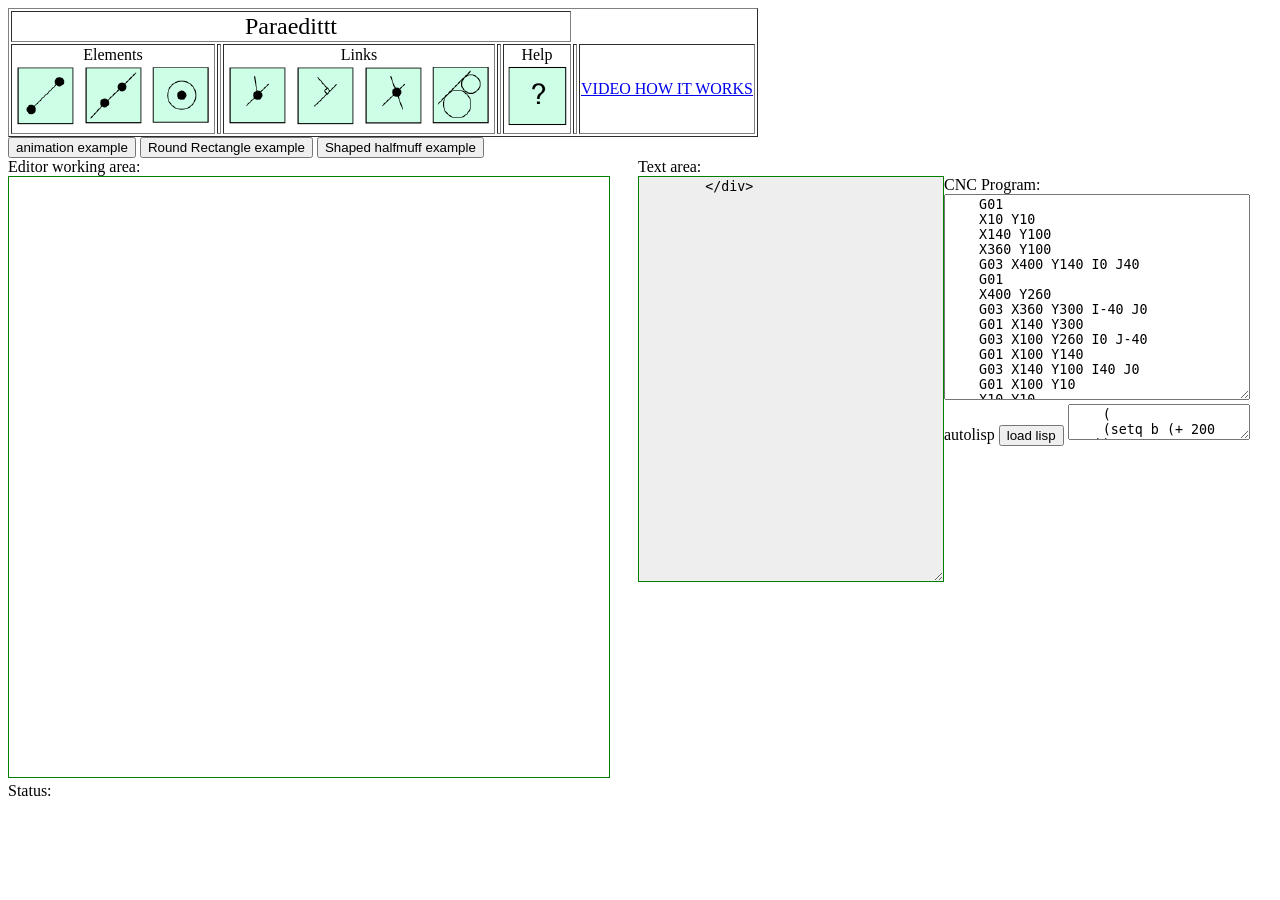
==== commit a4aafdde: "autolisp: first line" ====
--- a/medit_js/index.html
+++ b/medit_js/index.html
@@ -288,7 +288,7 @@
 </div>
 <div id="intervalButtonsArea"></div>
 
-<script src="i2.js"></script>
+<script src="index.js"></script>
 
 <textarea id="z3" style="display: none;">
 layer=layer("f")
@@ -527,9 +527,29 @@
 <textarea id='CNCround_rect_aux' style="display: none;">
 i3=image("./CNC/round_rect.png","102","103","298","195")
 </textarea>
-
-
+<br>autolisp
+
+<button onclick="LoadLisp();">load lisp</button>
+<textarea id="a2">
+    (
+    (setq b (+ 200 100))
+    (setq p1 (list b 30))
+    (setq p2 (list 100 300))
+    (command lineseg p1 p2)
+    )
+</textarea>
 <script>
+    function LoadLisp() {
+        var tt;
+        var ta = document.querySelector('#a2');
+        editor.loadLisp(ta.value);
+
+    }
+</script>
+<script>
+
+
+
     function bz26() {
         document.getElementById('t1').value=document.getElementById('z26').value;
         editor.textAreaChanged();
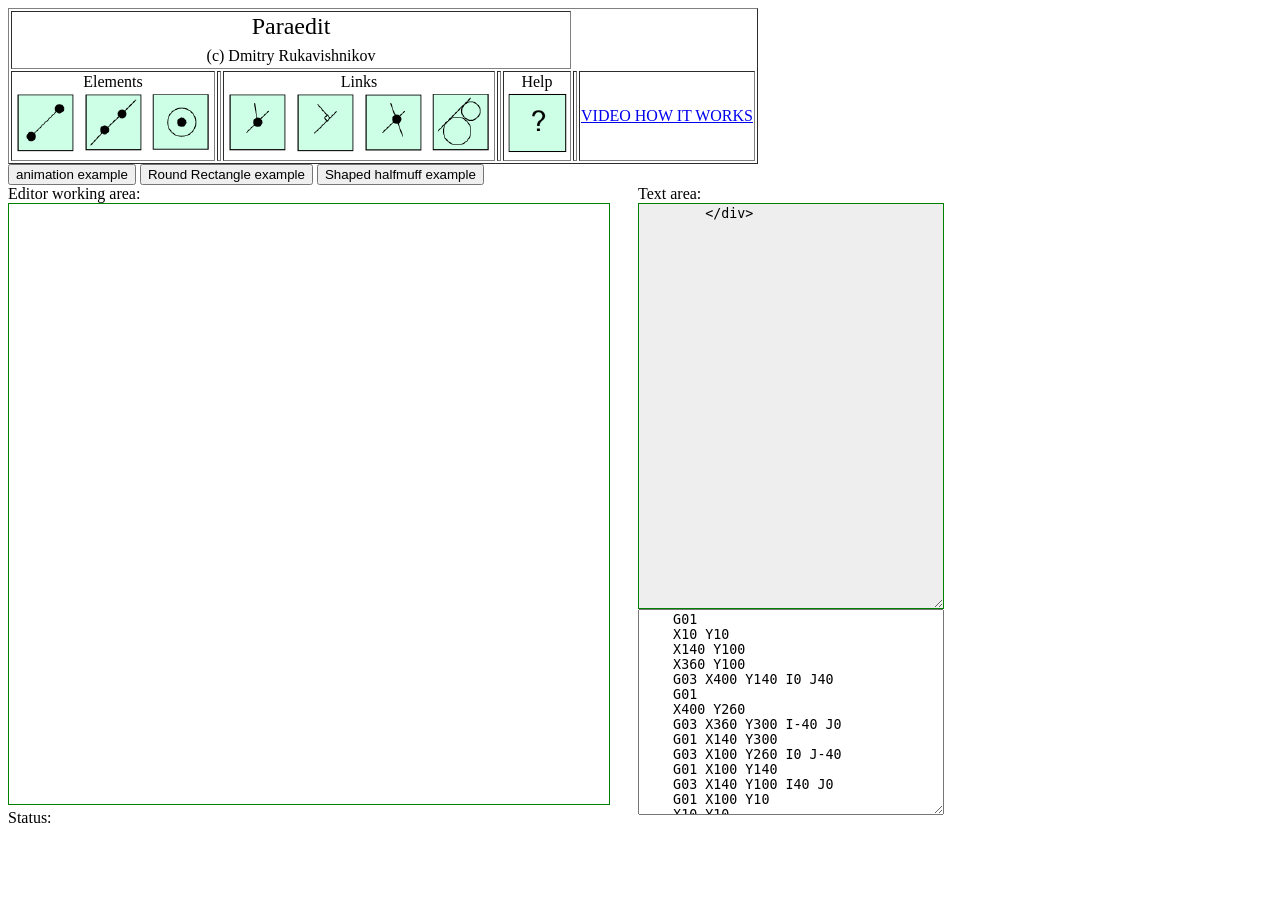
==== commit 3833d575: "commit modified" ====
--- a/medit_js/index.html
+++ b/medit_js/index.html
@@ -105,6 +105,12 @@
             padding: 20px;
             border: 1px solid #888;
             width: 80%;
+            max-width: 900px;
+        }
+
+        .modal-content > textarea {
+            height: 500px;
+            width: 100%;
         }
 
         /* The Close Button */
@@ -126,10 +132,41 @@
 </head>
 <body>
 <div id = 'gtest'></div>
-<div id="helpModal" class="modal">
+<div id="helpModal" class="modal" style="width: 100%">
     <div class="modal-content">
         <span class="close" onclick="editor.closeHelp()">&times;</span>
-        <textarea style="height: 300px; width: 100%">
+        <textarea >
+            Instructions for working with the editor
+
+Important note: at the moment, the perpendicular is built only between segments.
+
+The editor has two workspaces - a graphic window and a command window. The user can enter data in any of the windows. The status of another window is updated automatically.
+Data entry in the graphics window is performed using the toolbar. The following commands are currently supported:
+Geometric elements - line, line, circle.
+The relationships between the elements: snap to the middle, snap to the intersection, plotting the perpendicular and tangent circle.
+
+The order of construction of primitives:
+User selects primitive from toolbar and chooses one or several points in the graphics area.
+Editing primitives:
+When you hover over an element, control points appear. For editing, you need to click once on the control point with the mouse, move the cursor to required place and left click the mouse a second time.
+
+Work with binding
+1. Snap to the middle of the segment. First, the point to be snapped is selected. It can be the end of a line segment or the center of a circle.
+Then a segment is selected, to which the binding will be made. Control points that are used to set the line and the radius of the circle cannot be snapped.
+2. Snap to the intersection. The point to be snapped is selected. Then a pair of elements is selected, to the intersection of which the binding will be made. If there are several intersections, the nearest intersection to the last mouse click will be selected.
+3. Construction of the prependicular. A segment is selected that becomes a perpendicular, then a segment onto which a perpendicular is dropped.
+4. Snapping a circle. A circle is selected, then two elements (line, line segment, circle) to which the first specified circle will be attached. Then the user selects the placement of the tangent circle.
+Also in the text box mode, the "equality" binding is available. For example, you can make the radius of one circle equal to the radius of another circle as follows:
+c0001 [1] = eq ("c0000 [1]")
+Here c0000, c0001 are respectively independent and dependent circles (more precisely, their names).
+c0000 [1] - access to the second element of the circle data array (this is the radius)
+Circle data structure:
+[[xc, yc], r]
+Having information about the data structure of the element, you can set the dependence of any scalar parameter.
+
+        </textarea>
+
+        <textarea style="height: 300px; width: 100%; display: none;">
             Инструкция по работе с редактором
 
 Важное замечание: на данный момент перпендикуляр строится только между отрезками.
@@ -216,8 +253,8 @@
 </script>
 <div>
     <table border="1" border-color="black">
-        <tr><td colspan="5" align="center" style="font-size:18pt">Paraedittt<br>
-            <span style="font-size:12pt;display: none;"
+        <tr><td colspan="5" align="center" style="font-size:18pt">Paraedit<br>
+            <span style="font-size:12pt;"
             >(c) Dmitry Rukavishnikov</span></td></tr>
 
         <tr>
@@ -238,8 +275,8 @@
             <td align = "center">
                 Help<br>
                 <img src="img/help64x64.png" onclick="editor.showHelp()" class="imgButton"
-                style="display: none">
-                <img src="img/help64x64.png" onclick="editor.showPointTextsToggle()" class="imgButton" id = 'showPointTextsToggle'>
+                >
+                <img src="img/help64x64.png" style="display: none" onclick="editor.showPointTextsToggle()" class="imgButton" id = 'showPointTextsToggle'>
 
             </td>
             <td>
@@ -263,7 +300,7 @@
 
 <button class="myButton;" onclick="loadCNCroundrect();">Round Rectangle example</button>
 <button class="myButton;" onclick="loadCNCroundrect();">Shaped halfmuff example</button>
-<div>
+<div style="max-width: 1000px">
 <div style="border-color: black; border: 3px;" class="editor">
     <div>
     Editor working area:<br>
@@ -288,7 +325,7 @@
 </div>
 <div id="intervalButtonsArea"></div>
 
-<script src="index.js"></script>
+<script src="bundle.js"></script>
 
 <textarea id="z3" style="display: none;">
 layer=layer("f")
@@ -493,8 +530,7 @@
     G03
     X300 Y300 I100 J235
 </textarea>
-<br>
-CNC Program:<br>
+
 <textarea id="CNC" style="width: 300px; height: 200px;display: none;">
     G01
     X140 Y110
@@ -527,17 +563,24 @@
 <textarea id='CNCround_rect_aux' style="display: none;">
 i3=image("./CNC/round_rect.png","102","103","298","195")
 </textarea>
-<br>autolisp
-
-<button onclick="LoadLisp();">load lisp</button>
+<div>
+
+
+    <div id="lispDiv" style="display: none;">
+        <br>autolisp<br>
+<button class = "btn" onclick="LoadLisp();">load lisp</button>
 <textarea id="a2">
     (
     (setq b (+ 200 100))
     (setq p1 (list b 30))
     (setq p2 (list 100 300))
+    (setq p3 (list 400 400))
     (command lineseg p1 p2)
+    (command lineseg p1 p3)
     )
-</textarea>
+
+</textarea></div>
+</div>
 <script>
     function LoadLisp() {
         var tt;
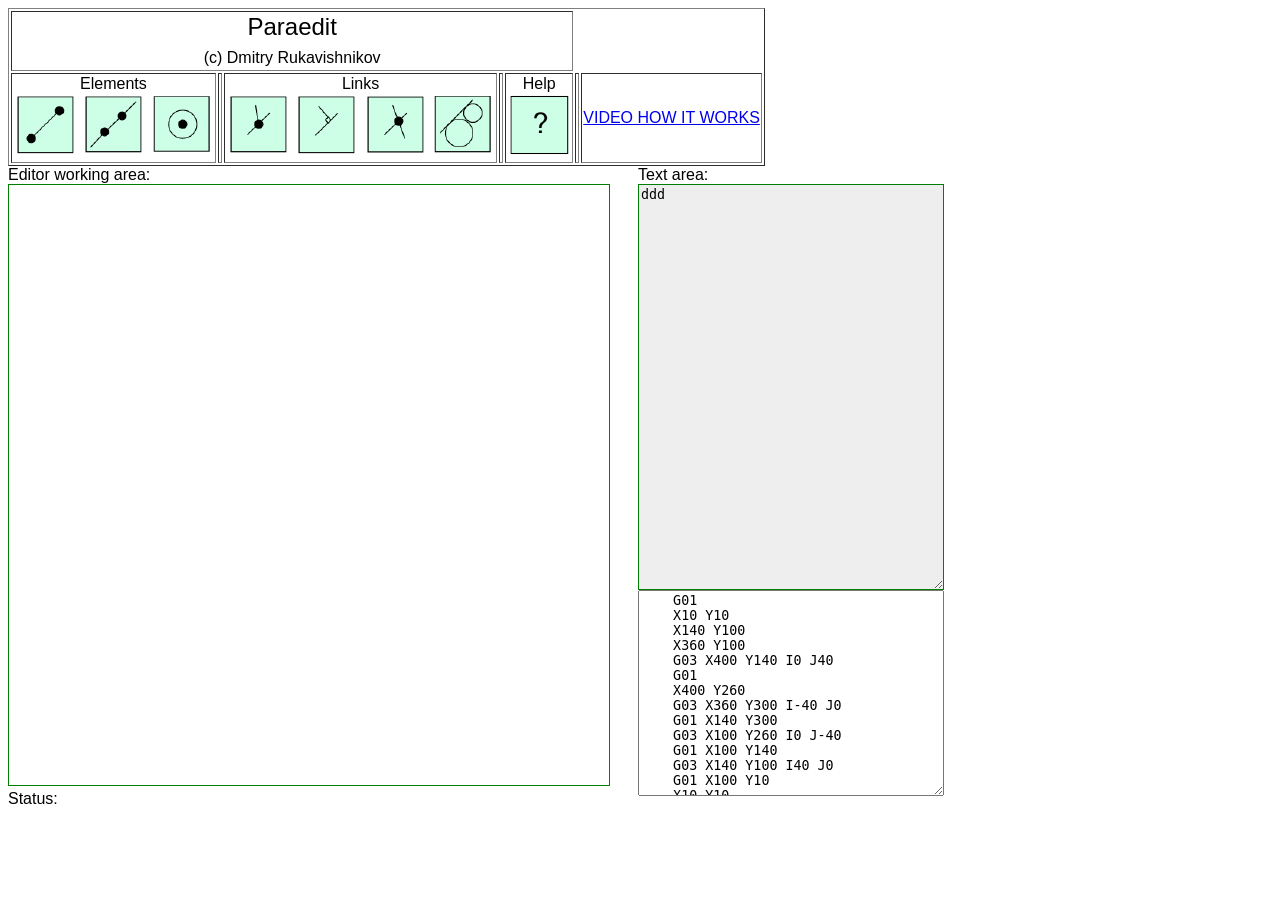
==== commit 8a1fc18c: "hide unused buttons and functions" ====
--- a/medit_js/index.html
+++ b/medit_js/index.html
@@ -8,6 +8,9 @@
     -->
     <title>Paraedit</title>
     <style>
+        body {
+            font-family: Arial, Helvetica, sans-serif;
+        }
         .editor {
             float: left;
             width: 630px;
@@ -296,10 +299,12 @@
 <button onclick="bz26();">get Z26</button>
     <button class="btn" onclick="loadCNC();">load CNC</button>
 </div>
+<div style="display: none;"> 
 <button onclick="bzanim00();">animation example</button>
 
 <button class="myButton;" onclick="loadCNCroundrect();">Round Rectangle example</button>
 <button class="myButton;" onclick="loadCNCroundrect();">Shaped halfmuff example</button>
+</div>
 <div style="max-width: 1000px">
 <div style="border-color: black; border: 3px;" class="editor">
     <div>
@@ -846,7 +851,7 @@
         }
         return {ps: ps, cs: a[0].cout, csss: s, a: a};
     };
-    var ps11 = getKeyPointsTool();
+    //var ps11 = getKeyPointsTool();
 
     //loadCNCpnts(ps11);
 
